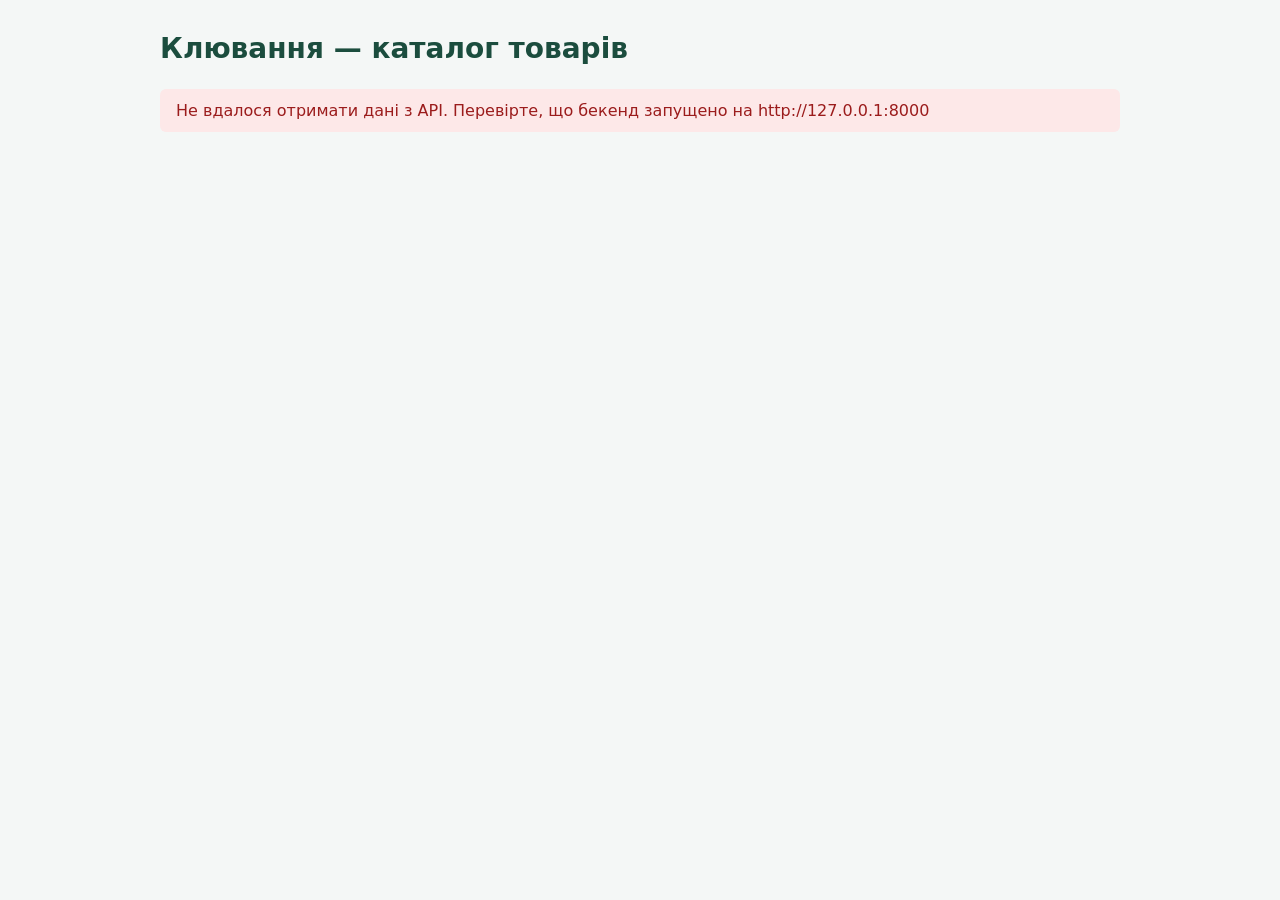
==== index.html @ 32add585 "Add product catalog page with jQuery and API error handling" ====
<!DOCTYPE html>
<html lang="uk">
    <head>
        <meta charset="utf-8">
        <meta name="viewport" content="width=device-width, initial-scale=1">
        <title>Клювання — каталог товарів</title>
        <link rel="stylesheet" href="style.css">
    </head>
    <body>
        <main class="container">
            <h1>Клювання — каталог товарів</h1>
            <p id="status" class="status">Завантаження…</p>
            <table id="products" class="products" hidden>
                <thead>
                    <tr>
                        <th>Назва</th>
                        <th>Бренд</th>
                        <th>Категорія</th>
                        <th class="num">Ціна, грн</th>
                        <th class="num">Залишок</th>
                    </tr>
                </thead>
                <tbody>
                </tbody>
            </table>
        </main>
        <script src="https://code.jquery.com/jquery-3.7.1.min.js"
                integrity="sha256-/JqT3SQfawRcv/BIHPThkBvs0OEvtFFmqPF/lYI/Cxo="
                crossorigin="anonymous"></script>
        <script src="app.js"></script>
    </body>
</html>
---- style.css ----
body {
  margin: 0;
  font-family: system-ui, -apple-system, "Segoe UI", Roboto, sans-serif;
  color: #1f2933;
  background: #f4f7f6;
}

.container {
  max-width: 960px;
  margin: 0 auto;
  padding: 32px 16px;
}

h1 {
  margin: 0 0 24px;
  font-size: 28px;
  color: #1b4d3e;
}

.status {
  padding: 12px 16px;
  border-radius: 6px;
  background: #ffffff;
}

.status.error {
  color: #9b1c1c;
  background: #fde8e8;
}

.products {
  width: 100%;
  border-collapse: collapse;
  background: #ffffff;
  border-radius: 6px;
  overflow: hidden;
  box-shadow: 0 1px 3px rgba(0, 0, 0, 0.08);
}

.products th,
.products td {
  padding: 12px 16px;
  text-align: left;
  border-bottom: 1px solid #e4e7eb;
}

.products th {
  color: #ffffff;
  background: #1b4d3e;
}

.products tbody tr:hover {
  background: #eef5f2;
}

.products .num {
  text-align: right;
  white-space: nowrap;
}
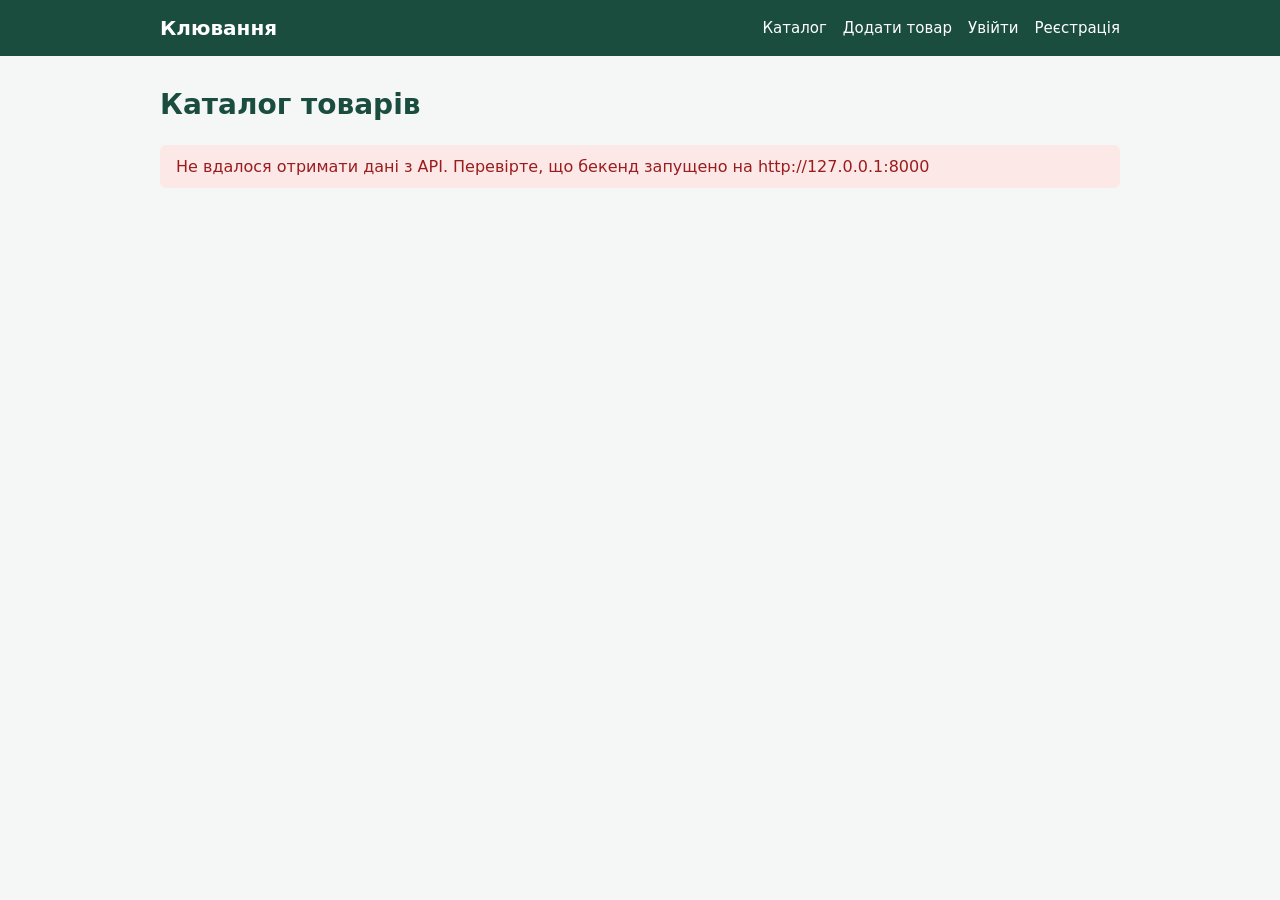
==== commit 7e31d0bc: "Add registration, login, protected add-product page and token refresh" ====
--- a/index.html
+++ b/index.html
@@ -7,8 +7,18 @@
         <link rel="stylesheet" href="style.css">
     </head>
     <body>
+        <header class="site-header">
+            <div class="container header-inner">
+                <a href="index.html" class="logo">Клювання</a>
+                <nav class="nav">
+                    <a href="index.html">Каталог</a>
+                    <a href="add-product.html">Додати товар</a>
+                    <span id="nav-user" class="nav-user"></span>
+                </nav>
+            </div>
+        </header>
         <main class="container">
-            <h1>Клювання — каталог товарів</h1>
+            <h1>Каталог товарів</h1>
             <p id="status" class="status">Завантаження…</p>
             <table id="products" class="products" hidden>
                 <thead>
@@ -27,6 +37,7 @@
         <script src="https://code.jquery.com/jquery-3.7.1.min.js"
                 integrity="sha256-/JqT3SQfawRcv/BIHPThkBvs0OEvtFFmqPF/lYI/Cxo="
                 crossorigin="anonymous"></script>
+        <script src="auth.js"></script>
         <script src="app.js"></script>
     </body>
 </html>
--- a/style.css
+++ b/style.css
@@ -56,4 +56,125 @@
 .products .num {
   text-align: right;
   white-space: nowrap;
+}
+
+.site-header {
+  background: #1b4d3e;
+}
+
+.header-inner {
+  display: flex;
+  flex-wrap: wrap;
+  gap: 12px 24px;
+  align-items: center;
+  justify-content: space-between;
+  padding-top: 16px;
+  padding-bottom: 16px;
+}
+
+.logo {
+  font-size: 20px;
+  font-weight: 700;
+  color: #ffffff;
+  text-decoration: none;
+}
+
+.nav,
+.nav-user {
+  display: flex;
+  flex-wrap: wrap;
+  gap: 16px;
+  align-items: center;
+}
+
+.nav a,
+.nav-username,
+.link-button {
+  color: #ffffff;
+  font-size: 15px;
+}
+
+.nav a {
+  text-decoration: none;
+}
+
+.nav a:hover,
+.link-button:hover {
+  text-decoration: underline;
+}
+
+.nav-username {
+  font-weight: 600;
+}
+
+.link-button {
+  padding: 0;
+  font: inherit;
+  background: none;
+  border: none;
+  cursor: pointer;
+}
+
+.status.success {
+  color: #1b4d3e;
+  background: #e3f4ec;
+}
+
+.form {
+  display: flex;
+  flex-direction: column;
+  max-width: 420px;
+  padding: 24px;
+  background: #ffffff;
+  border-radius: 6px;
+  box-shadow: 0 1px 3px rgba(0, 0, 0, 0.08);
+}
+
+.form label {
+  margin: 12px 0 4px;
+  font-weight: 600;
+}
+
+.form input,
+.form select,
+.form textarea {
+  padding: 8px 10px;
+  font: inherit;
+  border: 1px solid #cbd2d9;
+  border-radius: 4px;
+}
+
+.field-error,
+.form-error {
+  margin: 4px 0 0;
+  color: #9b1c1c;
+  font-size: 14px;
+}
+
+.form-error {
+  margin-top: 16px;
+  padding: 8px 12px;
+  background: #fde8e8;
+  border-radius: 4px;
+}
+
+.button {
+  margin-top: 20px;
+  padding: 10px 16px;
+  font: inherit;
+  font-weight: 600;
+  color: #ffffff;
+  background: #1b4d3e;
+  border: none;
+  border-radius: 4px;
+  cursor: pointer;
+}
+
+.button:hover {
+  background: #153d31;
+}
+
+.form-hint {
+  margin: 16px 0 0;
+  font-size: 14px;
 }
